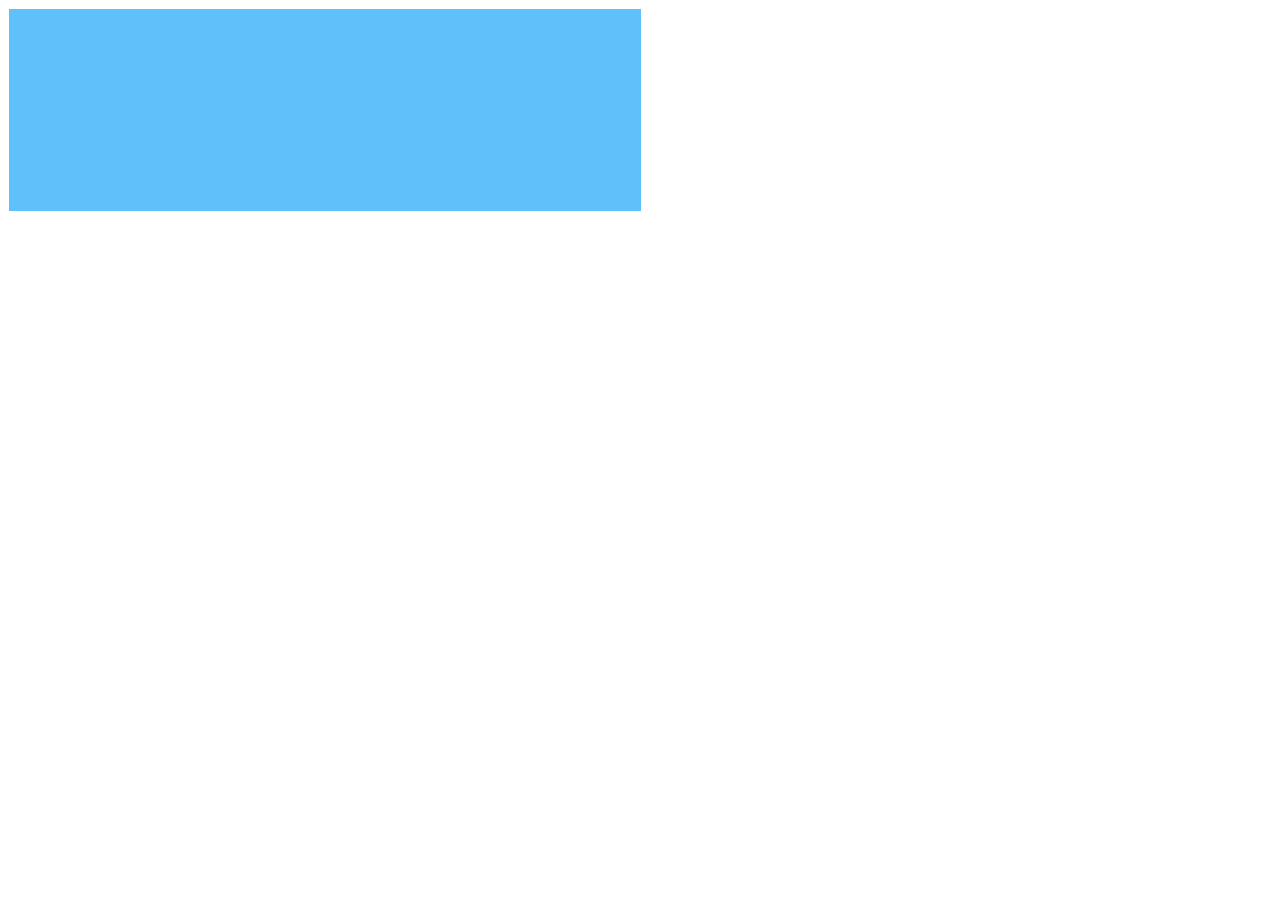
==== index.html @ a3a0fc93 "Add files via upload" ====
<!DOCTYPE html>
<html lang="en">
<head>
	<meta charset="UTF-8">
	<meta name="viewport" content="width=device-width, initial-scale=1.0">
	<meta http-equiv="X-UA-Compatible" content="ie=edge">
	<link rel="stylesheet" href="style.css">
	<title>Merakians | Login Page</title>
</head>
<body>
    <div class="page-container">
        <div class="form-container"></div>
        <div class ="img-container"></div>
    </div>
    <script src="js/script.js"></script>
</body>
</html>
---- style.css ----
.page-container{
    margin: 0px;
    border: 1px solid transparent;
    padding: 0px;
    display: flex;
    width: 100%;
    flex-direction: row;
    height: 100%;
}
.form-container{
    border: 1px solid transparent;
    width: 50%;
    background-color: #60c0f9;
    min-height: 200px;
}
.img-container{
    border: 1px solid transparent;
    width: 50%;
    min-height: 200px;
}
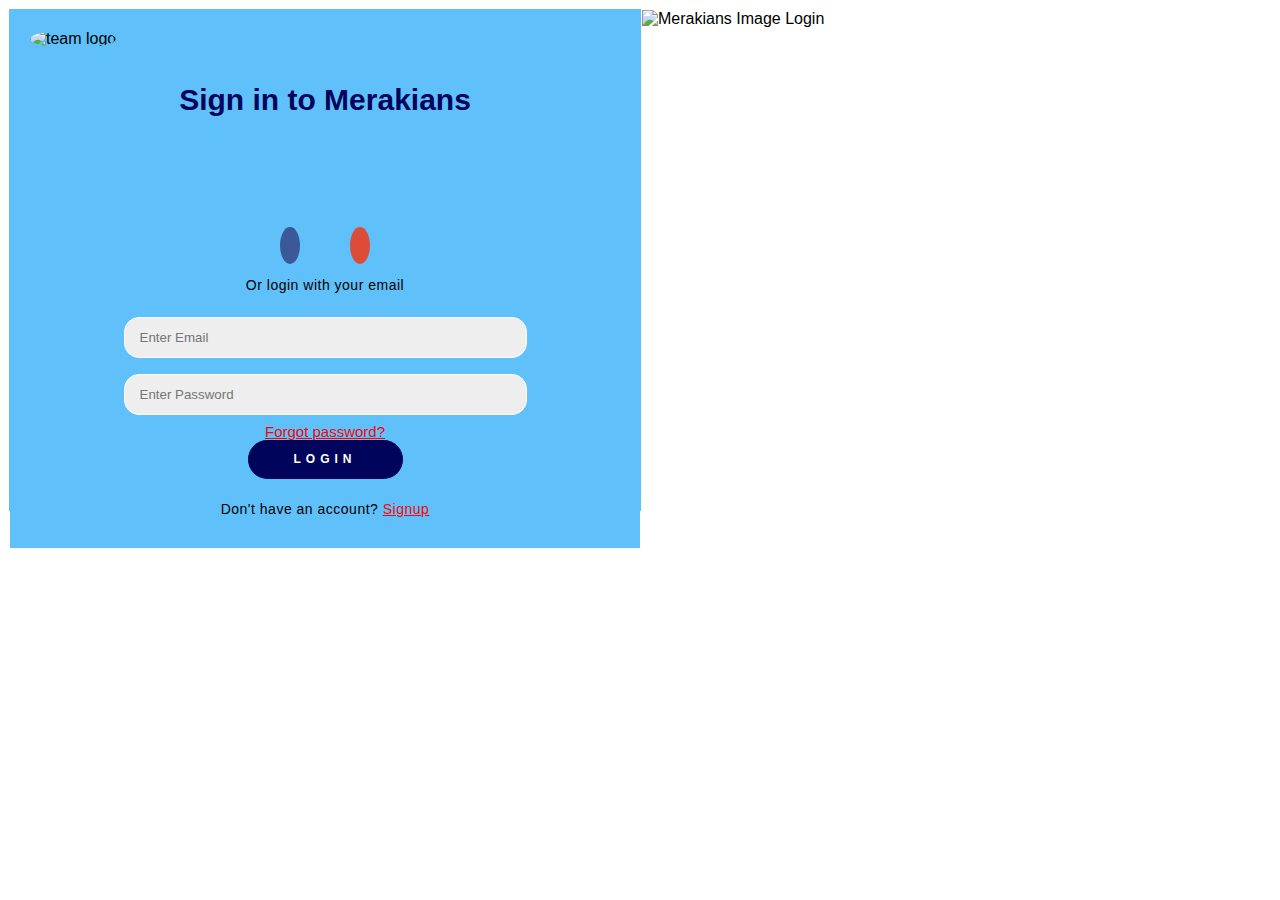
==== commit 2147208b: "delete unnecessary folder merakians structured the repo directory" ====
--- a/index.html
+++ b/index.html
@@ -1,17 +1,35 @@
 <!DOCTYPE html>
 <html lang="en">
-<head>
-	<meta charset="UTF-8">
-	<meta name="viewport" content="width=device-width, initial-scale=1.0">
-	<meta http-equiv="X-UA-Compatible" content="ie=edge">
-	<link rel="stylesheet" href="style.css">
-	<title>Merakians | Login Page</title>
-</head>
-<body>
-    <div class="page-container">
-        <div class="form-container"></div>
-        <div class ="img-container"></div>
-    </div>
-    <script src="js/script.js"></script>
-</body>
-</html>+    <head>
+        <meta charset="UTF-8">
+        <meta name="viewport" content="width=device-width, initial-scale=1.0">
+        <meta http-equiv="X-UA-Compatible" content="ie=edge">
+        <title>Login Page</title>
+        <link rel="stylesheet" href="https://d1azc1qln24ryf.cloudfront.net/114779/Socicon/style-cf.css?u8vidh">
+        <link rel="stylesheet" href="css/style.css">
+    </head>
+    <body>
+      <div class="page-container">
+          <div class="form-container">
+              <img class="logo" src="https://res.cloudinary.com/aidee/image/upload/v1568650275/Merakians/Grp_logo_qkrk0u.png" alt="team logo">
+              <form action="#">
+                  <h1>Sign in to Merakians</h1>
+                  <div class="social-icons">
+                      <a href="#" class="social"><i class="socicon-facebook"></i></a>
+                      <a href="#" class="social"><i class="socicon-google"></i></a>
+                    </div>
+                    <p>Or login with your email</p>
+                    <input type="email" name="email" placeholder="Enter Email">
+                    <input type="password" name="password" placeholder="Enter Password">
+                    <a class="help" href="#">Forgot password?</a>
+                    <button>LOGIN</button>
+                    <p> Don't have an account? <a class="link" href="#">Signup</a></p>
+                </form>
+            </div>
+            <div class ="img-container">
+                <img src="https://res.cloudinary.com/dv7ogqceo/image/upload/v1568661274/Merakians/img_20190916_081757_608.jpg" alt="Merakians Image Login" >
+            </div>
+        </div>
+        <script src="js/script.js"></script>
+    </body>
+  </html>--- a/css/style.css
+++ b/css/style.css
@@ -0,0 +1,120 @@
+.page-container{
+    margin: 0px;
+    border: 1px solid transparent;
+    padding: 0px;
+    display: flex;
+    width: 100%;
+    flex-direction: row;
+    height: 100%;
+    font-family: arial;
+}
+.form-container{
+    border: 1px solid transparent;
+    width: 50%;
+    background-color: #60c0f9;
+    height: 500px;
+}
+.img-container{
+    border: 1px solid transparent;
+    width: 50%;
+    height: 560px;
+}
+form.login{
+display: block;
+border: 1px solid transparent;
+display: flex;
+flex-direction: column;
+}
+h1{
+text-align: center;
+font-family: Arial;
+color: #00045b;
+font-size: 30px;
+font-weight: bold;
+margin-bottom: 120px;
+}
+/*span{
+    font-size: 20px;
+    font-family: Arial;
+    font-weight: bold;
+}*/
+.logo{
+    border-radius: 50%;
+    border: 1px transparent;
+    width: 40px;
+    height: 40px;
+    margin-top: 20px;
+    margin-left: 20px;
+}
+.social-icons{
+display: inline-flex;
+justify-content: center;
+}
+.social-icons i{
+padding: 10px;
+    text-shadow: 0px 6px 8px rgba(0,0,0,0.6);
+    border-radius: 50%;
+    margin-bottom: 70px;
+}
+.socicon-facebook{
+    background: #3b5998;
+    color: white;
+    margin-right: 25px;
+}
+.socicon-google{
+    background: #dd4b39;
+    color: white;
+    margin-left: 25px;
+}
+button {
+    border-radius: 20px;
+    border: 1px solid #00045b;
+    background-color: #00045b;
+    color: #ffffff;
+    font-size: 12px;
+    font-weight: bold;
+    padding: 12px 45px;
+    letter-spacing: 5px;
+    text-transform: uppercase;
+    border-top: 30px;
+}
+form {
+    background-color: #60c0f9;
+    display: flex;
+    align-items: center;
+    justify-content: center;
+    flex-direction: column;
+    padding: 0 50px;
+    height: 100%;
+    text-align: center;
+}
+    p {
+        font-size: 14px;
+        font-weight: 100;
+        line-height: 20px;
+        letter-spacing: 0.5px;
+        margin-top: 20px;
+    }
+    input {
+        background-color: #eee;
+        border-radius: 15px;
+        border: 1px solid white;
+        padding: 12px 15px;
+        margin: 8px 0;
+        width: 70%;
+    }
+    /*.stay-signed-in {
+        position: relative;
+        display: inline-block;
+        vertical-align: middle;
+        font-size: 15px;
+    }*/
+    .help {
+        text-align: right;
+        font-size: 15px;
+        color: red;
+        border-bottom: 30px;
+    }
+    a.link{
+        color: red;
+    }